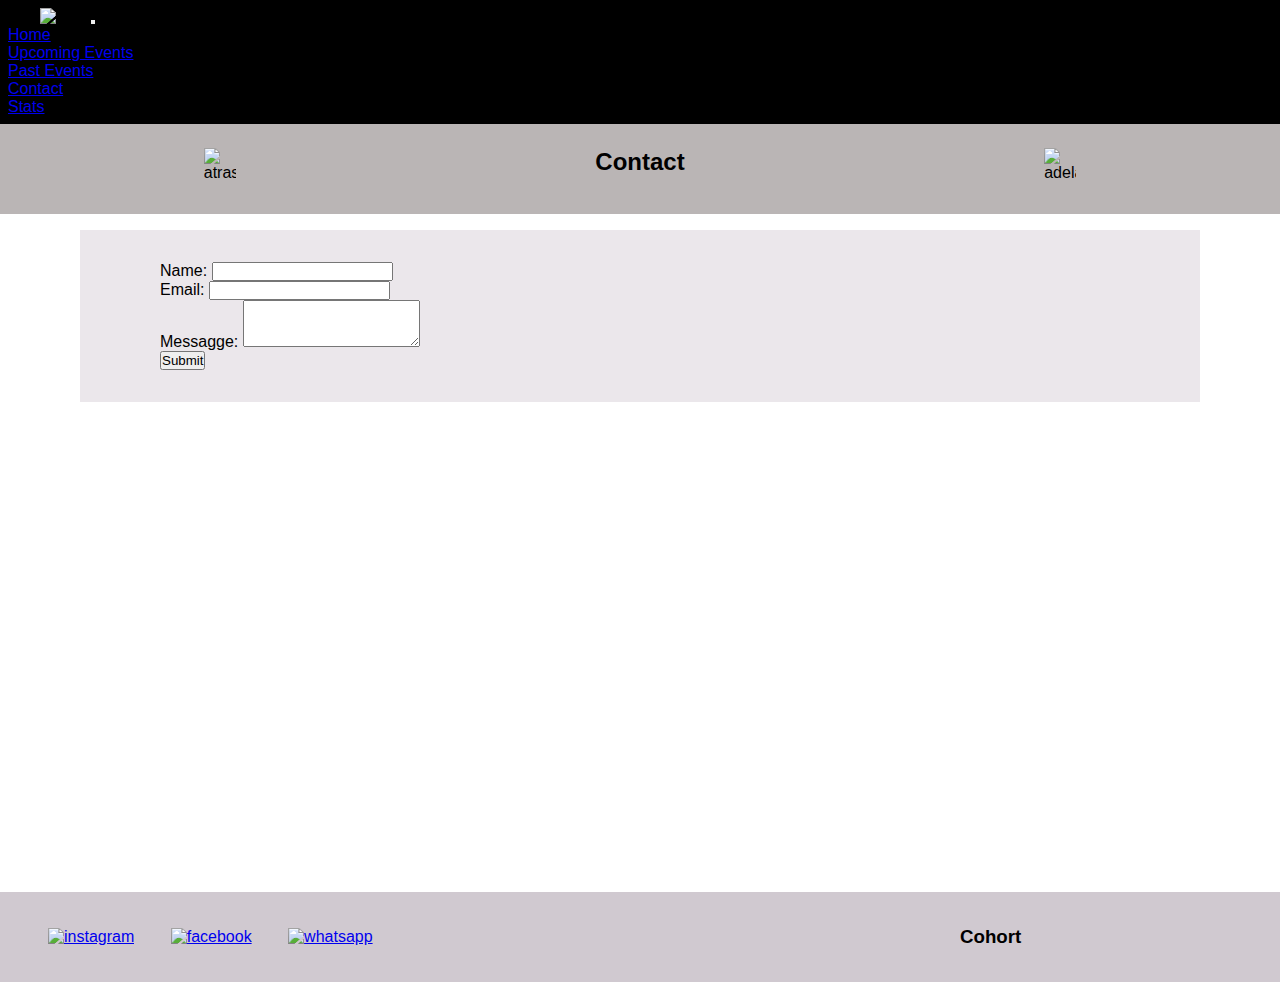
==== contact.html @ da15b11d "Merge pull request #2 from Jessica7rm/task1" ====
<!DOCTYPE html>
<html lang="en">

<head>
    <meta charset="UTF-8">
    <meta http-equiv="X-UA-Compatible" content="IE=edge">
    <meta name="viewport" content="width=device-width, initial-scale=1.0">
    <title>Contact</title>
    <link rel="shortcut icon" href="assets/img/LogoAmazingEvents.png" type="image/x-icon">
    <link href="https://cdn.jsdelivr.net/npm/bootstrap@5.3.0-alpha1/dist/css/bootstrap.min.css" rel="stylesheet"
        integrity="sha384-GLhlTQ8iRABdZLl6O3oVMWSktQOp6b7In1Zl3/Jr59b6EGGoI1aFkw7cmDA6j6gD" crossorigin="anonymous">
    <link rel="stylesheet" href="./assets/css/style.css">
</head>

<body>
    <header>
        <nav class="navbar navbar-expand-lg">
            <div class="container-fluid">
                <a class="navbar-brand"><img src="./assets/img/LogoAmazingEvents.png" alt="logo"></a>
                <button class="navbar-toggler" type="button" data-bs-toggle="collapse"
                    data-bs-target="#navbarSupportedContent" aria-controls="navbarSupportedContent"
                    aria-expanded="false" aria-label="Toggle navigation">
                    <span class="navbar-toggler-icon"></span>
                </button>
                <div class="collapse navbar-collapse" id="navbarSupportedContent">
                    <ul class="navbar-nav ms-auto mb-2 mb-lg-0" id="button">
                        <li class="nav-link">
                            <a href="./index.html" class="btn btn-outline-light btn-lg" role="button">Home</a>
                        </li>
                        <li class="nav-item">
                            <a href="./events.html" class="btn btn-outline-light btn-lg" role="button">Upcoming
                                Events</a>
                        </li>
                        <li class="nav-item">
                            <a href="./past_events.html" class="btn btn-outline-light btn-lg" role="button">Past
                                Events</a>
                        </li>
                        <li class="nav-item">
                            <a href="#" class="btn btn-outline-light btn-lg" role="button">Contact</a>
                        </li>
                        <li class="nav-item">
                            <a href="./stats.html" class="btn btn-outline-light btn-lg" role="button">Stats</a>
                        </li>
                    </ul>
                </div>
            </div>
        </nav>
    </header>
    <section class="subtitle">
        <img src="./assets/img/hacia-atras.png" alt="atras">
        <h2>Contact</h2>
        <img src="./assets/img/adelante.png" alt="adelante">
    </section>
    <main id="contact">
        <form>
            <div class="mb-3">
                <label for="name" class="form-label">Name:</label>
                <input type="text" class="form-control" id="name">
            </div>
            <div class="mb-3">
                <label for="email" class="form-label">Email:</label>
                <input type="email" class="form-control" id="email" aria-describedby="email">
            </div>
            <div class="mb-3">
                <label for="Messagge" class="form-label">Messagge:</label>
                <textarea class="form-control" id="Messagge" rows="3"></textarea>
            </div>
            <button type="submit" class="btn btn-secondary">Submit</button>
        </form>
    </main>
    <footer>
        <div class="iconos">
            <a href="#"><img src="./assets/img/instagram.png" alt="instagram"></a>
            <a href="#"><img src="./assets/img/facebook.png" alt="facebook"></a>
            <a href="#"><img src="./assets/img/whatsapp.png" alt="whatsapp"></a>
        </div>
        <div class="ftext">
            <h3>Cohort</h3>
        </div>
    </footer>
    <script src="https://cdn.jsdelivr.net/npm/bootstrap@5.3.0-alpha1/dist/js/bootstrap.bundle.min.js"
        integrity="sha384-w76AqPfDkMBDXo30jS1Sgez6pr3x5MlQ1ZAGC+nuZB+EYdgRZgiwxhTBTkF7CXvN"
        crossorigin="anonymous"></script>
</body>

</html>
---- assets/css/style.css ----
* {
    font-family: sans-serif;
    padding: 0;
    margin: 0;
    box-sizing: border-box;
}

header {
    padding: 0.5rem;
    background-color: black;
    min-height: 10vh;
}

section {
    min-height: 10vh;
}

main {
    min-height: 70vh;
}

nav {
    display: flex;
}

nav img {
    width: 10rem;
    height: 3rem;
    padding-left: 2rem;
}

#button {
    padding-right: 2rem;
    gap: 1rem;
    align-items: center;
}


.subtitle {
    display: inline-flex;
    width: 100%;
    justify-content: center;
    justify-content: space-around;
    padding: 1.5rem;
    background-color: hsl(0, 4%, 72%);
}

.subtitle img {
    width: 2rem;
    height: 2rem;
}

form {
    padding: 2rem;
    margin: 1rem;
    padding-left: 5rem;
    padding-right: 5rem;
    background-color: rgb(235, 231, 235);
}

main {
    padding: 2rem;
    padding-top: 0;
    margin: 2rem;
    margin-top: 0.5rem;
}

table {
    justify-content: center;
    margin: 0;
    margin-top: 2rem;
    border: solid grey;
}

td,
th {
    width: 100%;
}

td {
    width: 20rem;
    height: 2.5rem;
}

.contenedor form {
    display: inline-block;
    background-color: white;
    justify-content: space-evenly;
}

.fotocard {
    height: 10rem;
    object-fit: cover;
}


.contain {
    justify-content: center;
    gap: 1rem;
}

.card {
    text-align: center;
}

.card3 {
    display: flex;
    justify-content: space-around;
}

.det_img img{
    object-fit: cover;
    height: 100%;
}

.card_det{
    padding: 1rem;
    background-color: rgb(232, 222, 222);
    border: 5px solid rgb(134, 132, 132);
}

.cont_det{
    display: flex;
    justify-content: center;
    margin-top: 2rem;
    padding-top: 2rem;
}

footer {
    background-color: rgb(208, 201, 208);
    display: flex;
    justify-content: space-between;
    align-items: center;
    min-height: 10vh;
    padding: 1rem;
}

.ftext {
    position: absolute;
    left: 75%;
}

.iconos img {
    width: 3rem;
    height: 3rem;
    margin-left: 2rem;
}

@media (max-width:750px) {
    form {
        padding: 1rem;
        padding-left: 1rem;
        padding-right: 1rem;
    }

    #contact {
        padding: 1.5rem;
        margin: 1.5rem;
    }
}

@media (max-width:600px) {
    form {
        padding: 0;
        padding-left: 1rem;
        padding-right: 1rem;
    }

    #contact {
        margin: 0.5rem;
        padding: 0.5rem;
    }

    .iconos img {
        margin-left: 1rem;
    }
    .details_card {
        max-width: 450px;
    }
}

@media (max-width:500px) {
    main {
        padding: 1rem;
        margin: 1rem;
    }
    .details_card {
        max-width: 400px;
    }
}
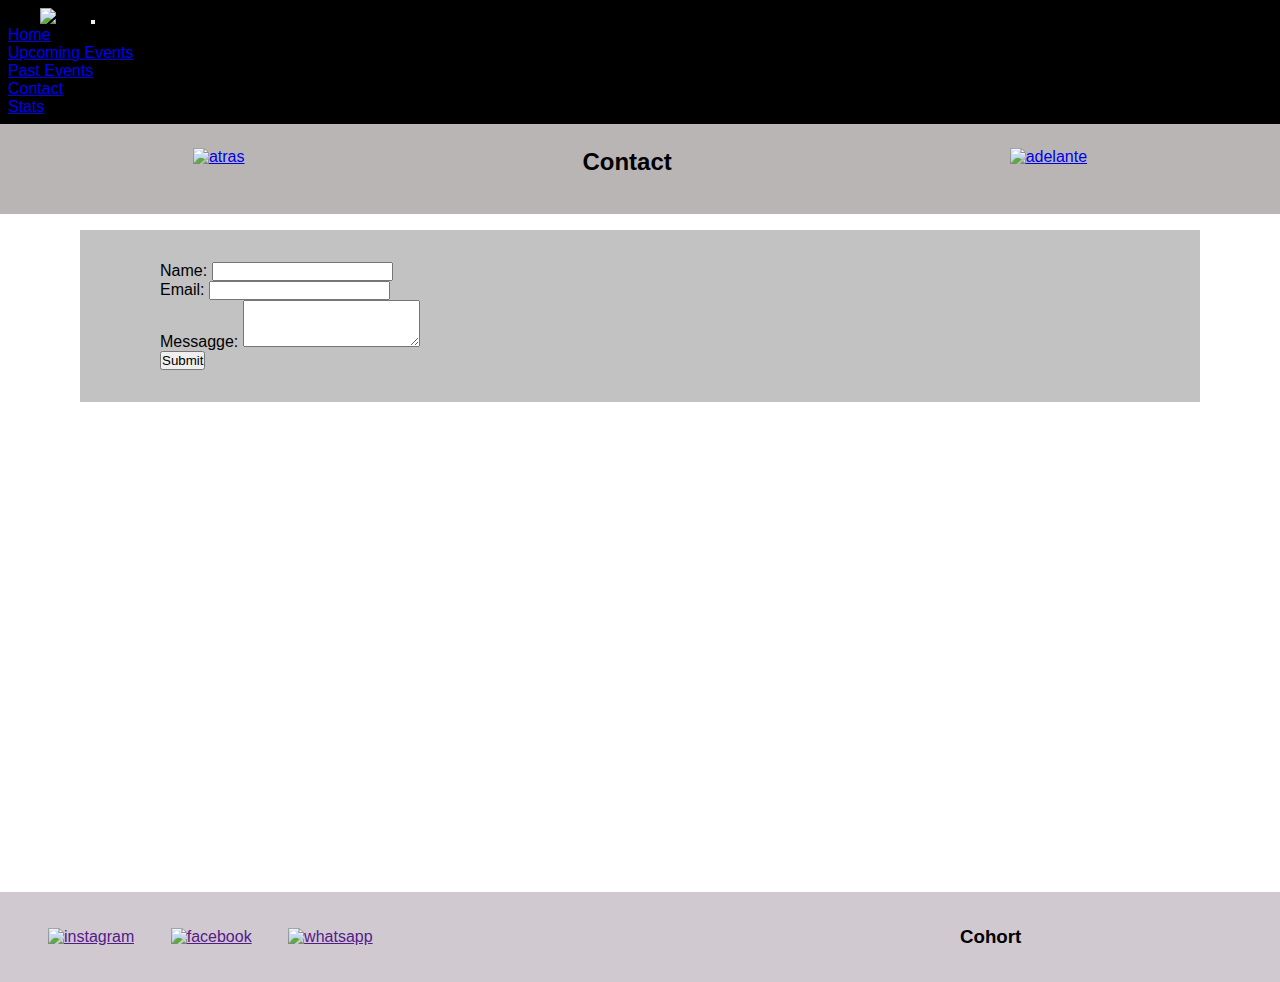
==== commit 849dd618: "commit_mejoras" ====
--- a/contact.html
+++ b/contact.html
@@ -28,7 +28,7 @@
                             <a href="./index.html" class="btn btn-outline-light btn-lg" role="button">Home</a>
                         </li>
                         <li class="nav-item">
-                            <a href="./events.html" class="btn btn-outline-light btn-lg" role="button">Upcoming
+                            <a href="./up_events.html" class="btn btn-outline-light btn-lg" role="button">Upcoming
                                 Events</a>
                         </li>
                         <li class="nav-item">
@@ -46,11 +46,13 @@
             </div>
         </nav>
     </header>
+
     <section class="subtitle">
-        <img src="./assets/img/hacia-atras.png" alt="atras">
+        <a href="./past_events.html"><img src="./assets/img/hacia-atras.png" alt="atras"></a>
         <h2>Contact</h2>
-        <img src="./assets/img/adelante.png" alt="adelante">
+        <a href="./stats.html"><img src="./assets/img/adelante.png" alt="adelante"></a>
     </section>
+
     <main id="contact">
         <form>
             <div class="mb-3">
@@ -68,16 +70,18 @@
             <button type="submit" class="btn btn-secondary">Submit</button>
         </form>
     </main>
+
     <footer>
         <div class="iconos">
-            <a href="#"><img src="./assets/img/instagram.png" alt="instagram"></a>
-            <a href="#"><img src="./assets/img/facebook.png" alt="facebook"></a>
-            <a href="#"><img src="./assets/img/whatsapp.png" alt="whatsapp"></a>
+            <a href=""><img src="./assets/img/instagram.png" alt="instagram"></a>
+            <a href=""><img src="./assets/img/facebook.png" alt="facebook"></a>
+            <a href=""><img src="./assets/img/whatsapp.png" alt="whatsapp"></a>
         </div>
         <div class="ftext">
             <h3>Cohort</h3>
         </div>
     </footer>
+
     <script src="https://cdn.jsdelivr.net/npm/bootstrap@5.3.0-alpha1/dist/js/bootstrap.bundle.min.js"
         integrity="sha384-w76AqPfDkMBDXo30jS1Sgez6pr3x5MlQ1ZAGC+nuZB+EYdgRZgiwxhTBTkF7CXvN"
         crossorigin="anonymous"></script>
--- a/assets/css/style.css
+++ b/assets/css/style.css
@@ -11,13 +11,15 @@
     min-height: 10vh;
 }
 
-section {
-    min-height: 10vh;
-}
-
 main {
-    min-height: 70vh;
-}
+    padding: 2rem;
+    padding-top: 0;
+    margin: 2rem;
+    margin-top: 0.5rem;
+     min-height: 70vh;
+}
+
+/* navbar */
 
 nav {
     display: flex;
@@ -35,6 +37,7 @@
     align-items: center;
 }
 
+/* titulo_pagina */
 
 .subtitle {
     display: inline-flex;
@@ -49,37 +52,25 @@
     width: 2rem;
     height: 2rem;
 }
+
+section {
+    min-height: 10vh;
+}
+
+/* checkbox */
+
+#checkbox input {
+    margin-left: 1rem;
+}
+
+/* formulario */
 
 form {
     padding: 2rem;
     margin: 1rem;
     padding-left: 5rem;
     padding-right: 5rem;
-    background-color: rgb(235, 231, 235);
-}
-
-main {
-    padding: 2rem;
-    padding-top: 0;
-    margin: 2rem;
-    margin-top: 0.5rem;
-}
-
-table {
-    justify-content: center;
-    margin: 0;
-    margin-top: 2rem;
-    border: solid grey;
-}
-
-td,
-th {
-    width: 100%;
-}
-
-td {
-    width: 20rem;
-    height: 2.5rem;
+    background-color: rgb(194, 194, 194);
 }
 
 .contenedor form {
@@ -88,6 +79,30 @@
     justify-content: space-evenly;
 }
 
+/* tabla */
+
+table {
+    justify-content: center;
+    margin: 0;
+    margin-top: 2rem;
+    border: solid grey;
+}
+
+.table-secondary {
+    font-weight: bolder;
+}
+
+td, th {
+    width: 100%;
+}
+
+td {
+    width: 20rem;
+    height: 2.5rem;
+}
+
+/* cards events */
+
 .fotocard {
     height: 10rem;
     object-fit: cover;
@@ -101,6 +116,7 @@
 
 .card {
     text-align: center;
+    box-shadow: 10px 10px 5px;
 }
 
 .card3 {
@@ -108,23 +124,27 @@
     justify-content: space-around;
 }
 
-.det_img img{
+/* card details */
+
+.cont_det {
+    display: flex;
+    justify-content: center;
+    padding-top: 2rem;
+}
+
+.det_img img {
     object-fit: cover;
     height: 100%;
 }
 
-.card_det{
+.card_det {
     padding: 1rem;
     background-color: rgb(232, 222, 222);
     border: 5px solid rgb(134, 132, 132);
-}
-
-.cont_det{
-    display: flex;
-    justify-content: center;
-    margin-top: 2rem;
-    padding-top: 2rem;
-}
+    box-shadow: 20px 20px 15px;
+}
+
+/* footer */
 
 footer {
     background-color: rgb(208, 201, 208);
@@ -145,6 +165,7 @@
     height: 3rem;
     margin-left: 2rem;
 }
+
 
 @media (max-width:750px) {
     form {
@@ -174,9 +195,6 @@
     .iconos img {
         margin-left: 1rem;
     }
-    .details_card {
-        max-width: 450px;
-    }
 }
 
 @media (max-width:500px) {
@@ -184,7 +202,4 @@
         padding: 1rem;
         margin: 1rem;
     }
-    .details_card {
-        max-width: 400px;
-    }
 }